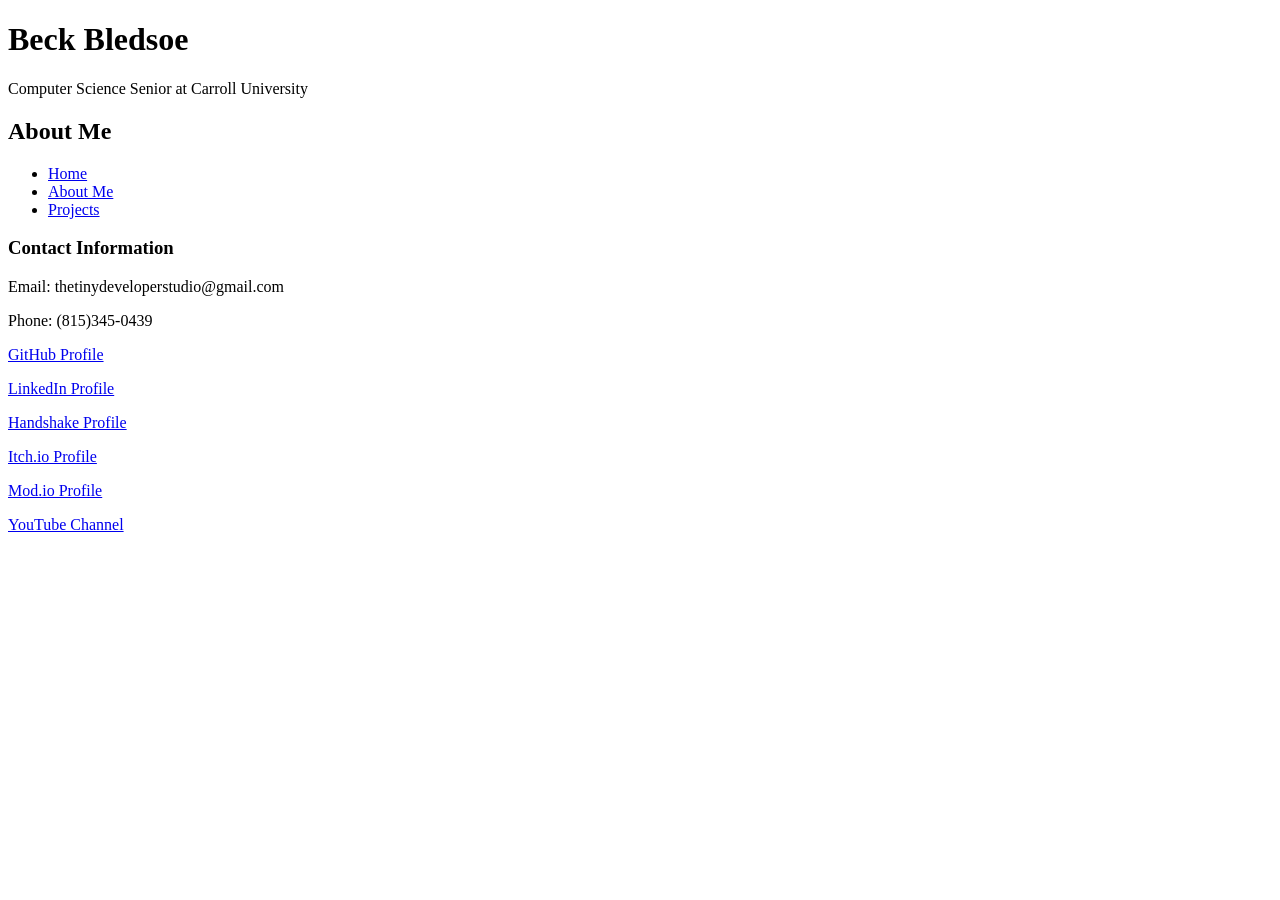
==== about.html @ ac8a073a "Adds V_0 HTML files Adds the V_0 HTML files for the portfolio project." ====
<!DOCTYPE html>
<html lang="en">
<head>
    <meta charset="UTF-8">
    <meta name="viewport" content="width=device-width, initial-scale=1.0">
    <title>About Me</title>
    <link rel="stylesheet" href="css/style.css">
</head>
<body>
    <header>
        <h1>Beck Bledsoe</h1>
        <p>Computer Science Senior at Carroll University</p>
        <h2>About Me</h2>
    </header>
    <nav>
        <ul>
            <li><a href="index.html">Home</a></li>
            <li><a href="about.html">About Me</a></li>
            <li><a href="projects.html">Projects</a></li>
        </ul>
    </nav>

    <footer>
        <h3>Contact Information</h3>
        <p>Email: thetinydeveloperstudio@gmail.com</p>
        <p>Phone: (815)345-0439</p>
        <div id="contact-links">
            <p><a href="https://github.com/tinydeveloperstudio">GitHub Profile</a></p>
            <p><a href="https://www.linkedin.com/in/beck-bledsoe-079549297/">LinkedIn Profile</a></p>
            <p><a href="https://carrollu.joinhandshake.com/profiles/beck_bledsoe">Handshake Profile</a></p>
            <p><a href="https://thetinydeveloper.itch.io">Itch.io Profile</a></p>
            <p><a href="https://mod.io/u/thetinydeveloper/">Mod.io Profile</a></p>
            <p><a href="https://www.youtube.com/@TheTinyDeveloper">YouTube Channel</a></p>
        </div>
    </footer>
</body>
</html>
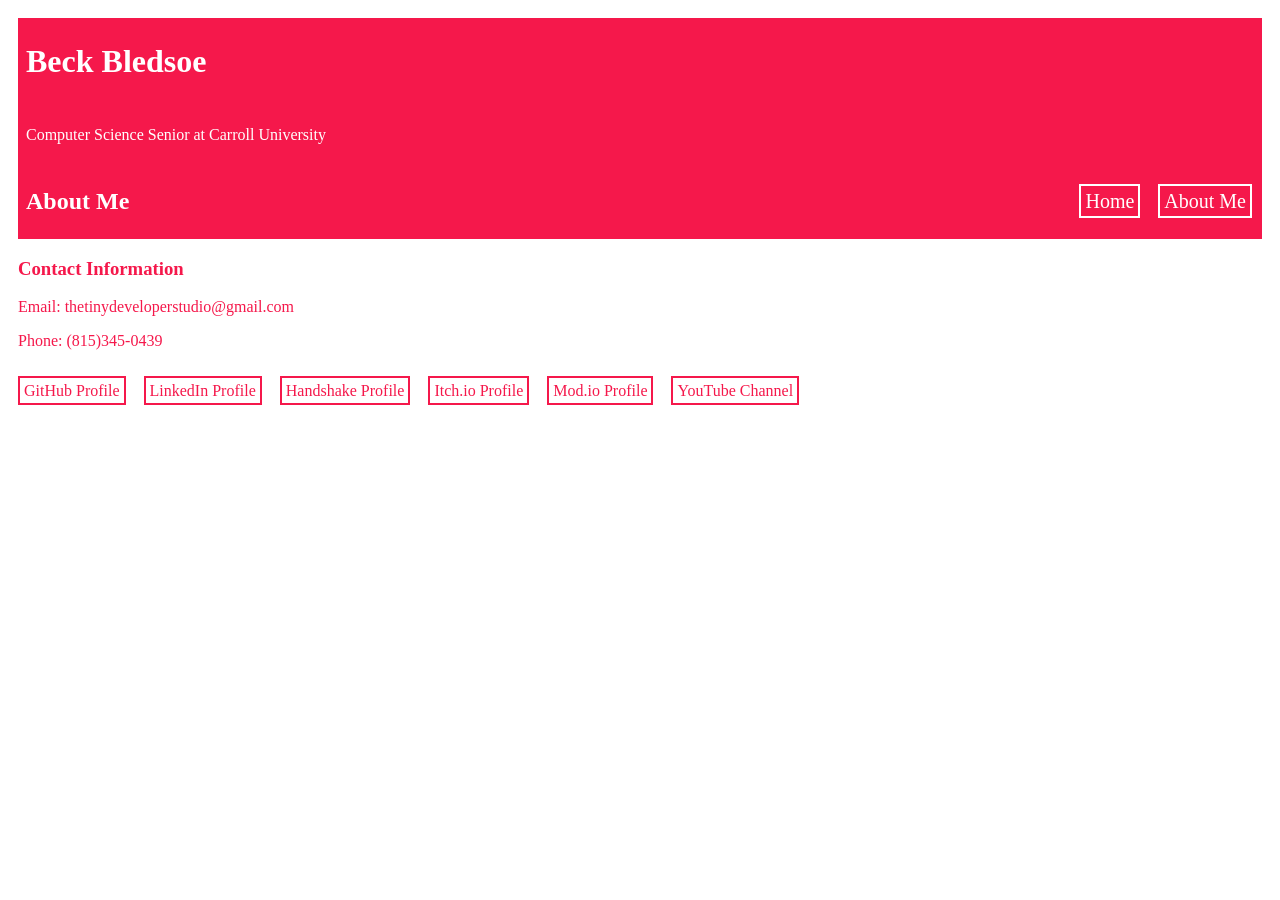
==== commit 042e7e28: "Updates the about and index HTML files, as well as the style CSS file. These files are now version V" ====
--- a/about.html
+++ b/about.html
@@ -11,14 +11,13 @@
         <h1>Beck Bledsoe</h1>
         <p>Computer Science Senior at Carroll University</p>
         <h2>About Me</h2>
+        <nav class="menu">
+            <ul>
+                <li><a href="index.html">Home</a></li>
+                <li><a href="about.html">About Me</a></li>
+            </ul>
+        </nav>
     </header>
-    <nav>
-        <ul>
-            <li><a href="index.html">Home</a></li>
-            <li><a href="about.html">About Me</a></li>
-            <li><a href="projects.html">Projects</a></li>
-        </ul>
-    </nav>
 
     <footer>
         <h3>Contact Information</h3>
--- a/css/style.css
+++ b/css/style.css
@@ -0,0 +1,120 @@
+body {
+    font-family: Verdana;
+    background-color: #ffffff;
+    color: #f5184b;
+    padding: 10px;
+}
+
+body a {
+    color: #f5184b;
+}
+
+.menu ul {
+    display: flex;
+    flex-wrap: wrap;
+    flex-direction: row;
+    gap: 18px;
+    list-style-type: none;
+    justify-content: right;
+    padding: 10px;
+    grid-column: span 1;
+}
+
+.menu a {
+    color: #ffffff;
+    border: 2px solid #ffffff;
+    text-decoration: none;
+    padding: 4px;
+    font-size: 20px;
+}
+
+header {
+    background-color: #f5184b;
+    display: grid;
+    grid-template-columns: repeat(1, 1fr);
+}
+
+header h1, header p, header h2{
+    color: #ffffff;
+    padding: 4px;
+    padding-left: 8px;
+    padding-right: 8px;
+}
+
+header h1, header p {
+    grid-column: span 2;
+}
+
+#contact-links {
+    display: flex;
+    flex-wrap: wrap;
+    flex-direction: row;
+    gap: 18px;
+    justify-content: left;
+}
+
+#contact-links a {
+    border: 2px solid #f5184b;
+    text-decoration: none;
+    padding: 4px;
+}
+
+.project-highlight, .projects {
+    display: grid;
+    grid-template-columns: repeat(3, 1fr);
+    gap: 18px;
+}
+
+.project-card {
+    grid-column: span 1;
+    border: 2px solid #f5184b;
+    padding: 8px;
+}
+
+.project-card a {
+    border: 2px solid #f5184b;
+    text-decoration: none;
+    padding: 4px;
+}
+
+.featured-project-card {
+    grid-column: span 1;
+    background-color: #f5184b;
+    color: #ffffff;
+    padding: 8px;
+}
+
+.featured-project-card a {
+    border: 2px solid #ffffff;
+    color: #ffffff;
+    text-decoration: none;
+    padding: 4px;
+}
+
+@media (max-width: 1000px) {
+    .project-highlight, .projects {
+        grid-template-columns: repeat(2, 1fr);
+    }
+
+    header {
+        grid-template-columns: repeat(2, 1fr);
+    }
+    
+    #contact-links {
+        justify-content: center;
+    }
+}
+
+@media (max-width: 800px) {
+    .project-highlight, .projects {
+        grid-template-columns: 1fr;
+    }
+
+    header {
+        grid-template-columns: 1fr;
+    }
+
+    #contact-links {
+        justify-content: center;
+    }
+}
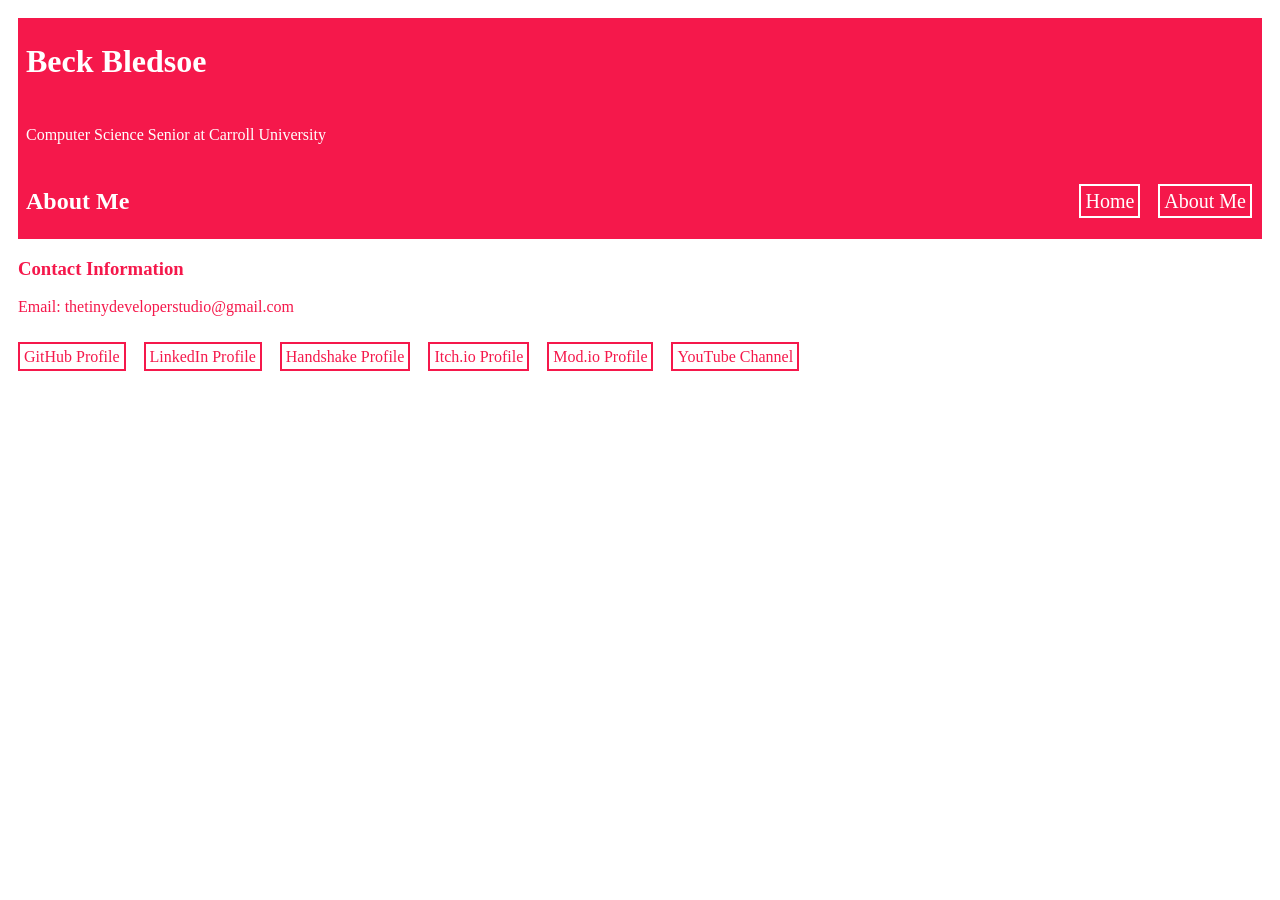
==== commit 8b8676b9: "This commit includes changes to the project webpages for the general format of information. Each ind" ====
--- a/about.html
+++ b/about.html
@@ -22,7 +22,6 @@
     <footer>
         <h3>Contact Information</h3>
         <p>Email: thetinydeveloperstudio@gmail.com</p>
-        <p>Phone: (815)345-0439</p>
         <div id="contact-links">
             <p><a href="https://github.com/tinydeveloperstudio">GitHub Profile</a></p>
             <p><a href="https://www.linkedin.com/in/beck-bledsoe-079549297/">LinkedIn Profile</a></p>
